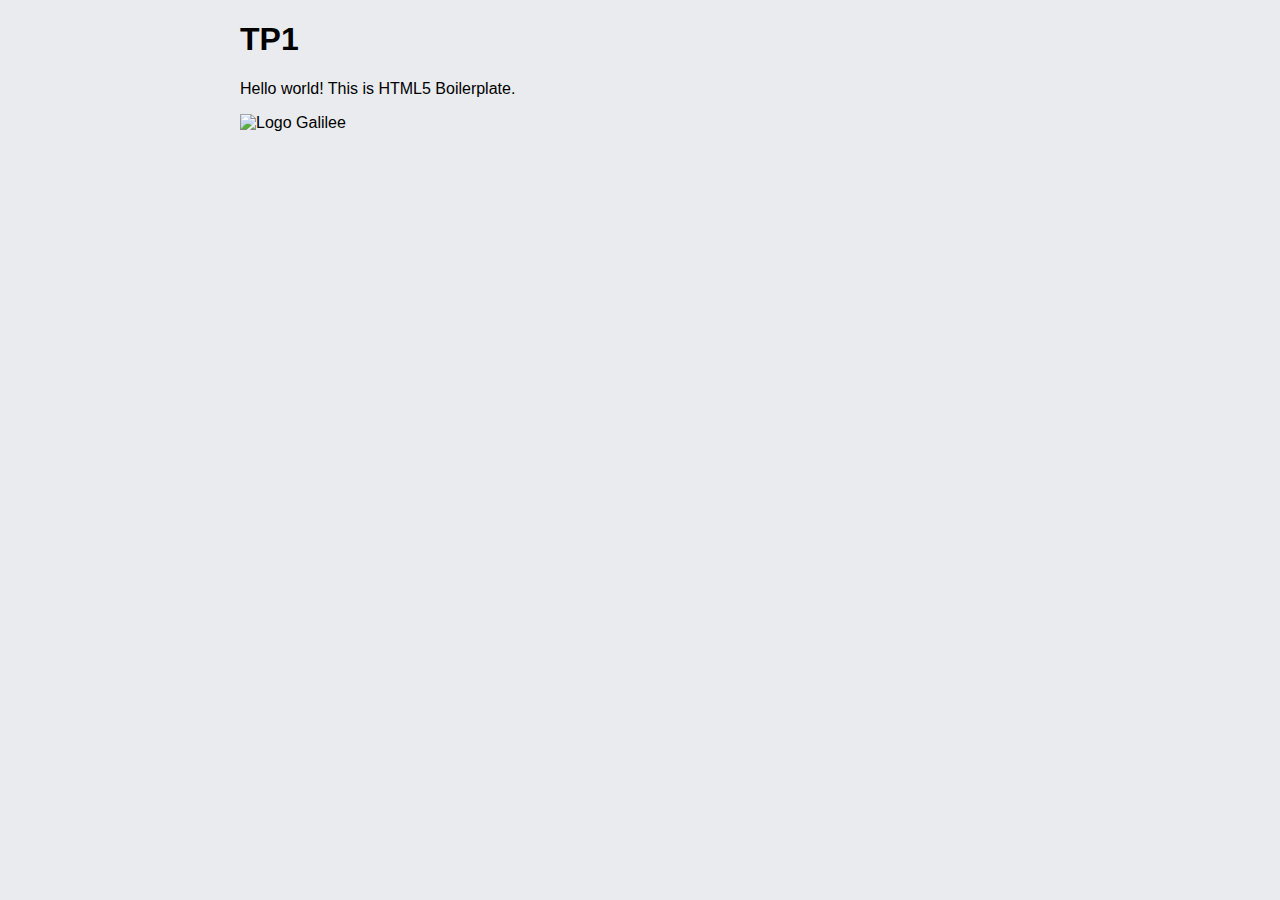
==== tp1/index.html @ 253b4ede "Update index.html" ====
<!doctype html>
<!-- test -->
<html>
    <head>
        <meta charset="utf-8">
        <meta http-equiv="x-ua-compatible" content="ie=edge">
        <title>TP1</title>
        <meta name="description" content="">
        <meta name="viewport" content="width=device-width, initial-scale=1">

        <link rel="apple-touch-icon" href="apple-touch-icon.png">
        <!-- Place favicon.ico in the root directory -->

        <style>
          body{
              background-color: #e9ebee;              
              font-family: system, -apple-system, ".SFNSText-Regular", "San Francisco", "Roboto", "Segoe UI", "Helvetica Neue", "Lucida Grande", sans-serif;
              font-size: 16px;
              margin: 0 auto;
              max-width: 800px;              
          }
        </style>
        
        <!-- Code à dé-commenter si besoin de fichier CSS ou JS -->
        <!--<link rel="stylesheet" href="style.css">-->
        <!--<script src="main.js"></script>-->
    </head>
    <body>        
        <h1>TP1 </h1>
        <!-- Add your site or application content here -->
        <p>Hello world! This is HTML5 Boilerplate.</p>
        <img src="../galilee.png" alt="Logo Galilee"/>
    </body>
</html>
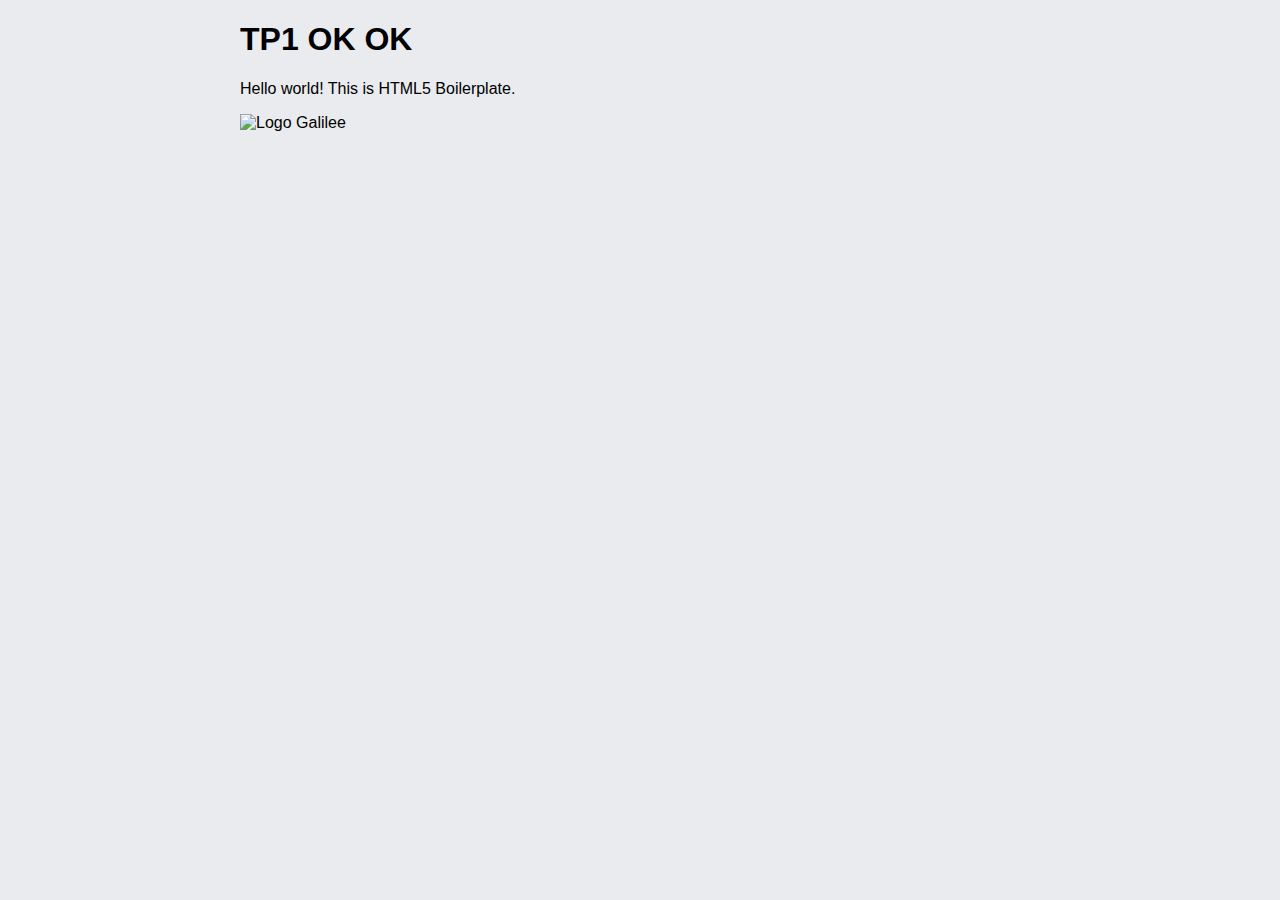
==== commit 8f11c75f: "ok ok" ====
--- a/tp1/index.html
+++ b/tp1/index.html
@@ -27,7 +27,7 @@
         <!--<script src="main.js"></script>-->
     </head>
     <body>        
-        <h1>TP1 </h1>
+        <h1>TP1 OK OK </h1>
         <!-- Add your site or application content here -->
         <p>Hello world! This is HTML5 Boilerplate.</p>
         <img src="../galilee.png" alt="Logo Galilee"/>
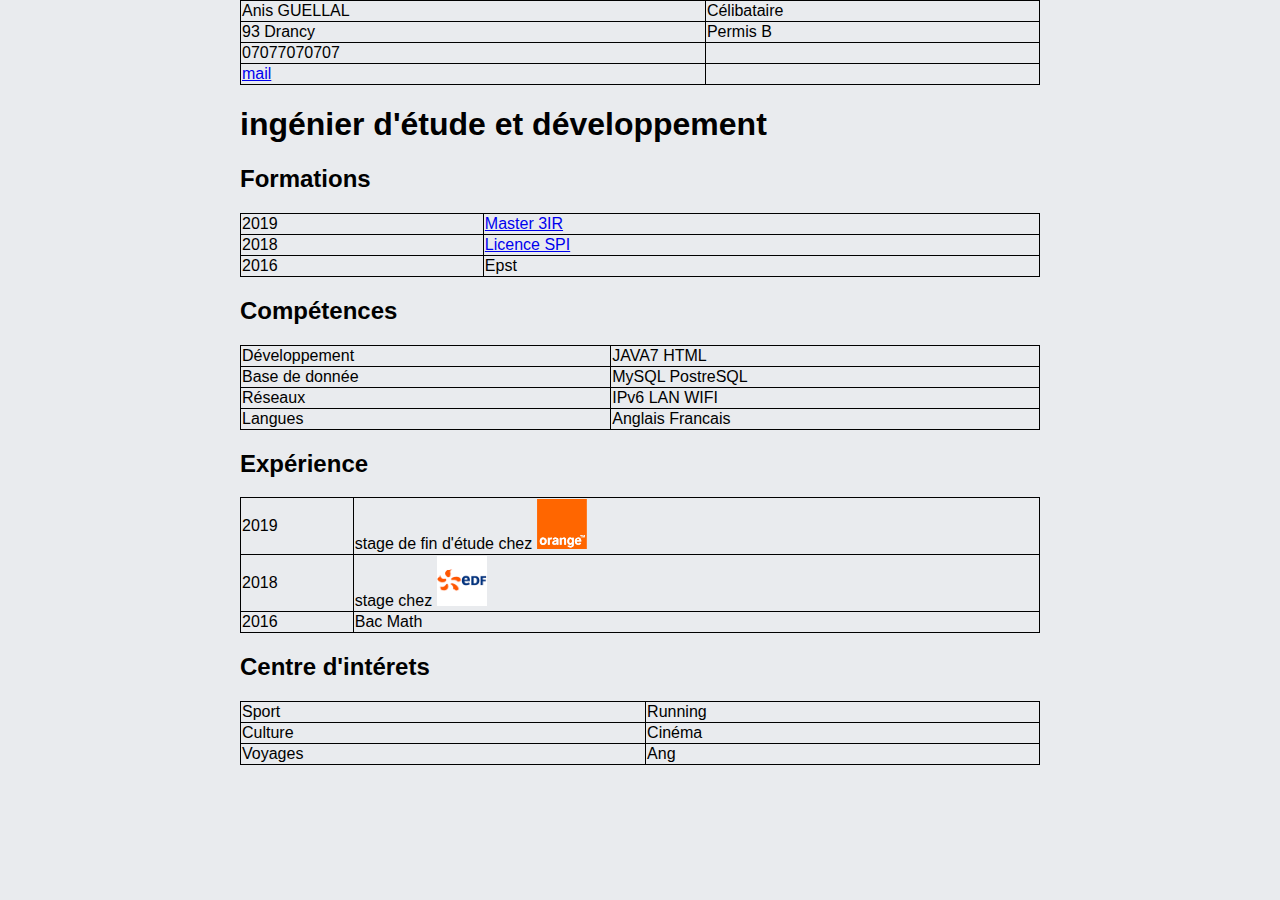
==== commit de4e989a: "version 1" ====
--- a/tp1/index.html
+++ b/tp1/index.html
@@ -1,6 +1,6 @@
 
 <!doctype html>
-<!-- test -->
+<!--TEST 2.0-->
 <html>
     <head>
         <meta charset="utf-8">
@@ -11,7 +11,7 @@
 
         <link rel="apple-touch-icon" href="apple-touch-icon.png">
         <!-- Place favicon.ico in the root directory -->
-
+        <link rel="stylesheet" href="style.css" />
         <style>
           body{
               background-color: #e9ebee;              
@@ -22,14 +22,93 @@
           }
         </style>
         
-        <!-- Code à dé-commenter si besoin de fichier CSS ou JS -->
-        <!--<link rel="stylesheet" href="style.css">-->
-        <!--<script src="main.js"></script>-->
+   
     </head>
     <body>        
-        <h1>TP1 OK OK </h1>
-        <!-- Add your site or application content here -->
-        <p>Hello world! This is HTML5 Boilerplate.</p>
-        <img src="../galilee.png" alt="Logo Galilee"/>
+     <table width="100%" border="1">
+       <tr>
+         <td>Anis GUELLAL</td>
+         <td>Célibataire</td> 
+       </tr>
+       <tr>
+         <td>93 Drancy</td>
+         <td>Permis B</td>
+       </tr>
+       <tr>
+         <td>07077070707</td>
+         <td> </td>
+       </tr>
+       <tr>
+         <td><a href="mailto:anisguellal3@gmail.com"> mail</td>
+         	<td> </td>
+       </tr>
+     </table>
+     <h1>ingénier d'étude et développement</h1>
+     <h2>Formations</h2>
+     <table width="100%" border="1">
+     	<tr>
+     		<td>2019</td>
+     		<td><a href="https://galilee.univ-paris13.fr/master/master-ingenierie-innovation-images-reseaux-m3ir/">Master 3IR</td>
+     	</tr>
+     	<tr>
+     		<td>2018</td>
+     		<td><a href="https://galilee.univ-paris13.fr/licence/licence-sciences-lingenieur/">Licence SPI</td>
+     	</tr>
+     	<tr>
+     		<td>2016</td>     	
+     		<td>Epst</td>
+     	</tr>
+     </table>
+     <h2>Compétences</h2>
+     <table width="100%" border="1">
+     	<tr>
+     		<td>Développement</td>
+     		<td>JAVA7 HTML</td>
+     	</tr>
+     	<tr>
+     		<td>Base de donnée</td>
+     		<td>MySQL PostreSQL</td>
+     	</tr>
+     	<tr>
+     		<td>Réseaux</td>
+     		<td>IPv6 LAN WIFI</td>
+     	</tr>
+     	<tr>
+     		<td>Langues</td>
+     		<td>Anglais Francais</td>
+     	</tr>
+     </table>
+     <h2>Expérience</h2>
+     <table width="100%" border="1">
+     	<tr>
+     		<td>2019</td>
+     		<td>stage de fin d'étude chez <img src="images/Orange_logo.svg" alt=""></td>
+     	</tr>
+     	<tr>
+     		<td>2018</td>
+     		<td>stage chez <img src="images/edf.png" alt=""></td>
+     	</tr>
+     	<tr>
+     		<td>2016</td>
+     		<td>Bac Math</td>
+     	</tr>
+     </table>
+     <h2>Centre d'intérets</h2>
+     <table width="100%" border="1">
+     	<tr>
+     		<td>Sport</td>
+     		<td>Running</td>
+     	</tr>
+     	<tr>
+     		<td>Culture</td>
+     		<td>Cinéma</td>
+     	</tr>
+     	<tr>
+     		<td>Voyages</td>
+     		<td>Ang</td>
+     	</tr>
+     </table>	
+
+        
     </body>
-</html>
+</html>--- a/tp1/style.css
+++ b/tp1/style.css
@@ -0,0 +1,11 @@
+table{
+
+	border-collapse: collapse; /*les bordures du tableau seron collé*/
+}
+td{
+	border: 1px solid black;
+}
+img{
+	width: 50px;
+	height: 50px;
+}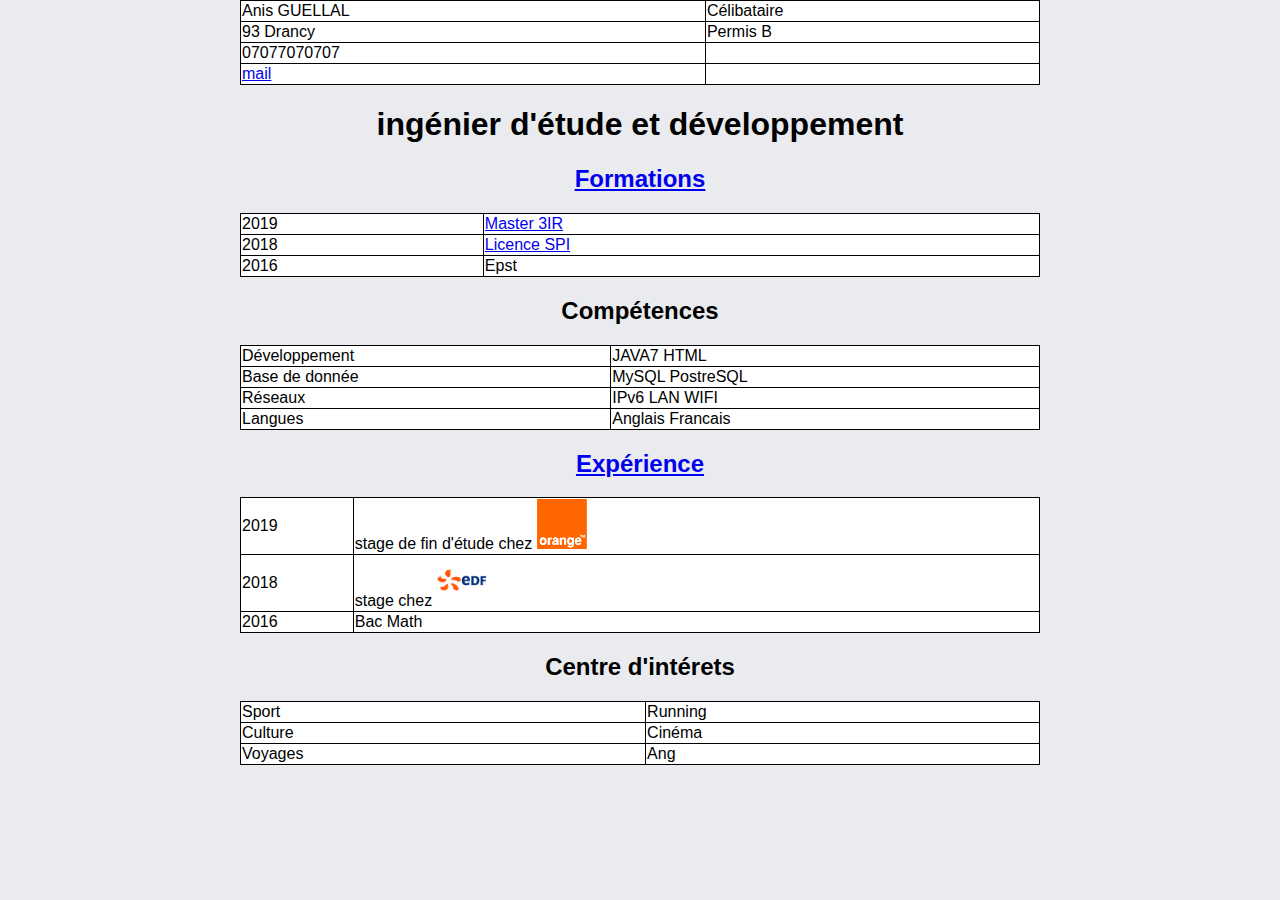
==== commit 93546122: "version 2" ====
--- a/tp1/index.html
+++ b/tp1/index.html
@@ -1,6 +1,7 @@
 
 <!doctype html>
 <!--TEST 2.0-->
+<!-- le nth:child pas fait -->
 <html>
     <head>
         <meta charset="utf-8">
@@ -44,15 +45,15 @@
        </tr>
      </table>
      <h1>ingénier d'étude et développement</h1>
-     <h2>Formations</h2>
+     <h2><a href="formations.html">Formations</a></h2>
      <table width="100%" border="1">
      	<tr>
      		<td>2019</td>
-     		<td><a href="https://galilee.univ-paris13.fr/master/master-ingenierie-innovation-images-reseaux-m3ir/">Master 3IR</td>
+     		<td><a href="https://galilee.univ-paris13.fr/master/master-ingenierie-innovation-images-reseaux-m3ir/">Master 3IR</a></td>
      	</tr>
      	<tr>
      		<td>2018</td>
-     		<td><a href="https://galilee.univ-paris13.fr/licence/licence-sciences-lingenieur/">Licence SPI</td>
+     		<td><a href="https://galilee.univ-paris13.fr/licence/licence-sciences-lingenieur/">Licence SPI</a></td>
      	</tr>
      	<tr>
      		<td>2016</td>     	
@@ -78,15 +79,15 @@
      		<td>Anglais Francais</td>
      	</tr>
      </table>
-     <h2>Expérience</h2>
+     <h2><a href="experiences.html">Expérience</a></h2>
      <table width="100%" border="1">
      	<tr>
      		<td>2019</td>
-     		<td>stage de fin d'étude chez <img src="images/Orange_logo.svg" alt=""></td>
+     		<td>stage de fin d'étude chez <a href="https://www.orange.fr/portail"><img src="images/Orange_logo.svg" alt=""></a></td>
      	</tr>
      	<tr>
      		<td>2018</td>
-     		<td>stage chez <img src="images/edf.png" alt=""></td>
+     		<td>stage chez <a href="https://www.edf.fr/"><img src="images/edf.png"alt=""></a></td>
      	</tr>
      	<tr>
      		<td>2016</td>
--- a/tp1/style.css
+++ b/tp1/style.css
@@ -1,6 +1,20 @@
+body{
+	background-color: #D3D3D3 ;
+}
+@media only screen and (max-width: 600px) {
+    body {
+        color: lightblue; /*le background-color ne marche pas a demander*/
+    }
+}
+@media only screen and (max-width: 600px) {
+    table {
+        width: auto;/*occuper lespace en largeur auto*/
+    }
+  }
 table{
 
 	border-collapse: collapse; /*les bordures du tableau seron collé*/
+	background-color: white;
 }
 td{
 	border: 1px solid black;
@@ -8,4 +22,18 @@
 img{
 	width: 50px;
 	height: 50px;
-}+}
+a:hover{
+	color: red;
+}
+tr:hover{
+	background-color: green;
+}
+img:hover{
+	width: 100px;
+	height: 100px;
+}
+h1,h2 {
+	display: flex;
+	justify-content: space-around;
+}
